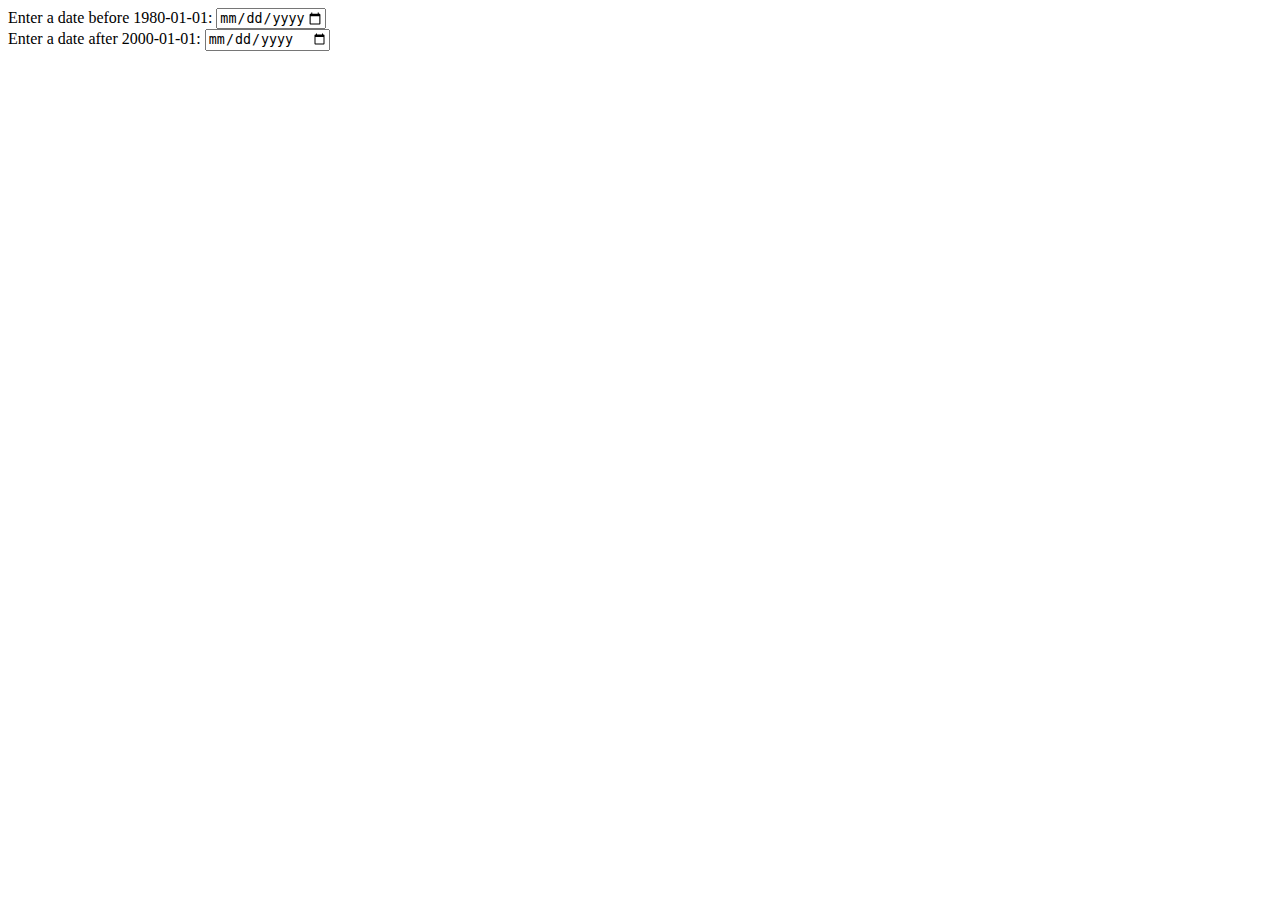
==== index.html @ f6b1ab2a ":sparkles: add same flex property" ====
<!DOCTYPE html>
<html>
<head>
	<meta charset="utf-8">
	<title>Test</title>
	<link rel="stylesheet" type="text/css" href="css/index.css">
</head>
<body>
	<form>
	  Enter a date before 1980-01-01:
	  <input type="date" name="bday" max="1979-12-31"><br>
	  Enter a date after 2000-01-01:
	  <input type="date" name="bday" min="2000-01-02"><br>
	</form>
</body>
</html>
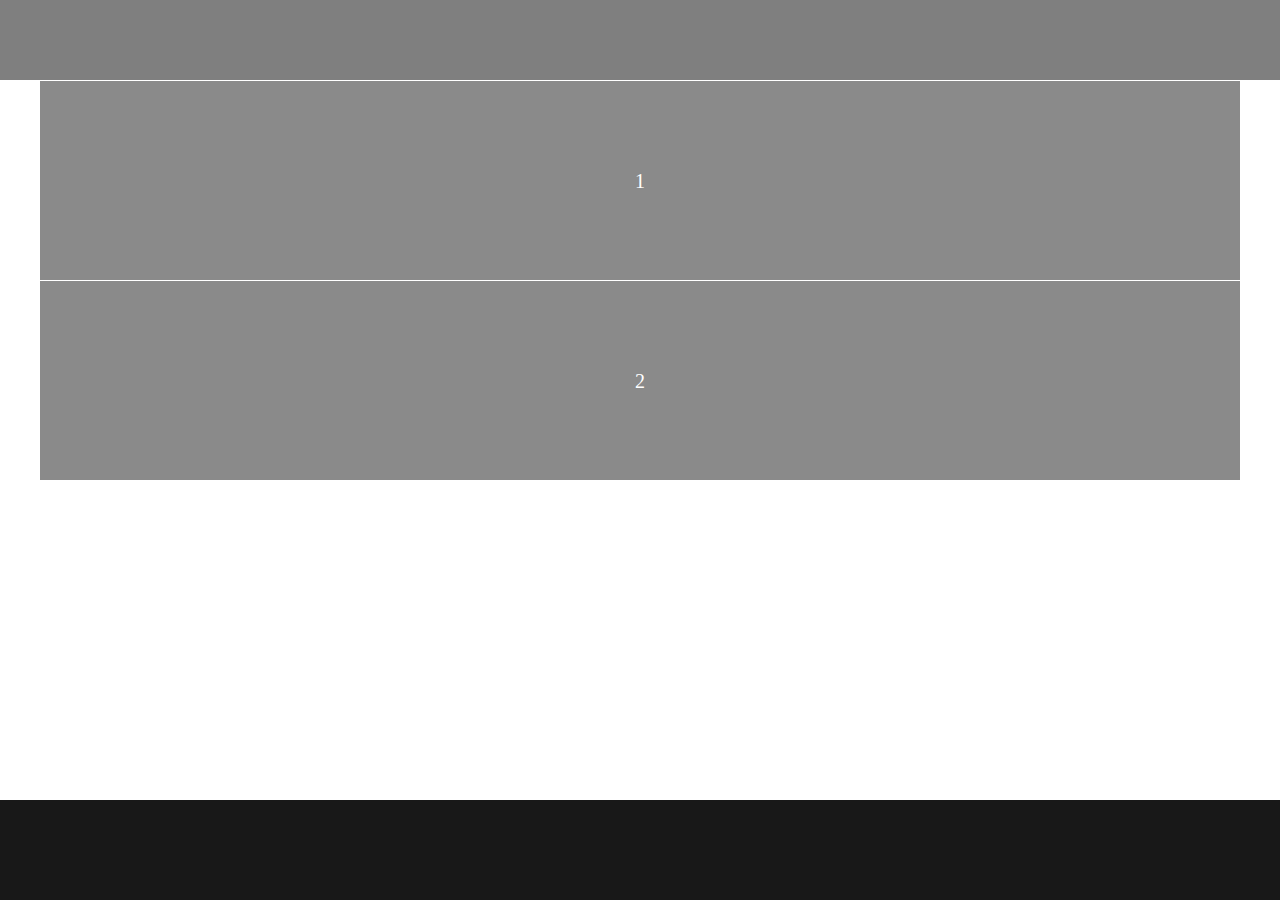
==== commit 19d82f6c: ":sparkles: add Header to Bottom" ====
--- a/index.html
+++ b/index.html
@@ -2,15 +2,31 @@
 <html>
 <head>
 	<meta charset="utf-8">
-	<title>Test</title>
+	<title>Top-Bottom</title>
+	<link rel="stylesheet" type="text/css" href="css/base.css">
+	<link rel="stylesheet" type="text/css" href="css/normal.css">
 	<link rel="stylesheet" type="text/css" href="css/index.css">
 </head>
 <body>
-	<form>
-	  Enter a date before 1980-01-01:
-	  <input type="date" name="bday" max="1979-12-31"><br>
-	  Enter a date after 2000-01-01:
-	  <input type="date" name="bday" min="2000-01-02"><br>
-	</form>
+	<div class="page">
+		<header>
+			<div class="nav">
+				
+			</div>
+		</header>
+		<div class="content">
+			<div class="inner">
+				1
+			</div>
+			<div class="inner">
+				2
+			</div>
+		</div>
+		<footer>
+			<div class="foot_inner">
+				
+			</div>
+		</footer>
+	</div>
 </body>
 </html>--- a/css/base.css
+++ b/css/base.css
@@ -0,0 +1,33 @@
+* {
+	box-sizing: border-box;
+	padding: 0;
+	margin: 0
+}
+html, body {
+	width: 100%;
+	margin: 0;
+	padding: 0
+}
+h1, h2, h3, h4, h5, h6, article, section, div, p {
+	margin: 0;
+	padding: 0
+}
+img {
+	border: 0;
+}
+ul {
+	list-style: none
+}
+a, a:hover {
+	text-decoration: none
+}
+i {
+	font-style: normal
+}
+button,input {
+	outline: 0;
+}
+.cover {
+	height: 100%;
+	width: 100%;
+}
--- a/css/normal.css
+++ b/css/normal.css
@@ -0,0 +1,58 @@
+html,body {
+	height: 100%;
+	width: 100%;
+}
+
+.page {
+	position: relative;
+	height: auto;
+	min-height: 100%;
+	width: 100%;
+}
+
+/*header*/
+header {
+	height: 80px;
+	width: 100%;
+	min-width: 1200px;
+	background-color: rgba(0, 0, 0, .5);
+}
+.nav {
+	height: 100%;
+	width: 1200px;
+	margin: 0 auto;
+}
+
+/*content*/
+.content {
+	height: auto;
+	width: 100%;
+	min-width: 1200px;
+	padding-bottom: 130px;
+}
+.inner {
+	height: 200px;
+	width: 1200px;
+	margin: 0 auto;
+	color: #ffffff;
+	font-size: 20px;
+	text-align: center;
+	line-height: 200px;
+	border-top: 1px solid #ffffff;
+	background-color: rgba(22, 22, 22, 0.5);
+}
+
+/*footer*/
+footer {
+	position: absolute;
+	height: 100px;
+	width: 100%;
+	min-width: 1200px;
+	bottom: 0;
+	background-color: #181818
+}
+.foot_inner {
+	height: 100%;
+	width: 1200px;
+	margin: 0 auto;
+}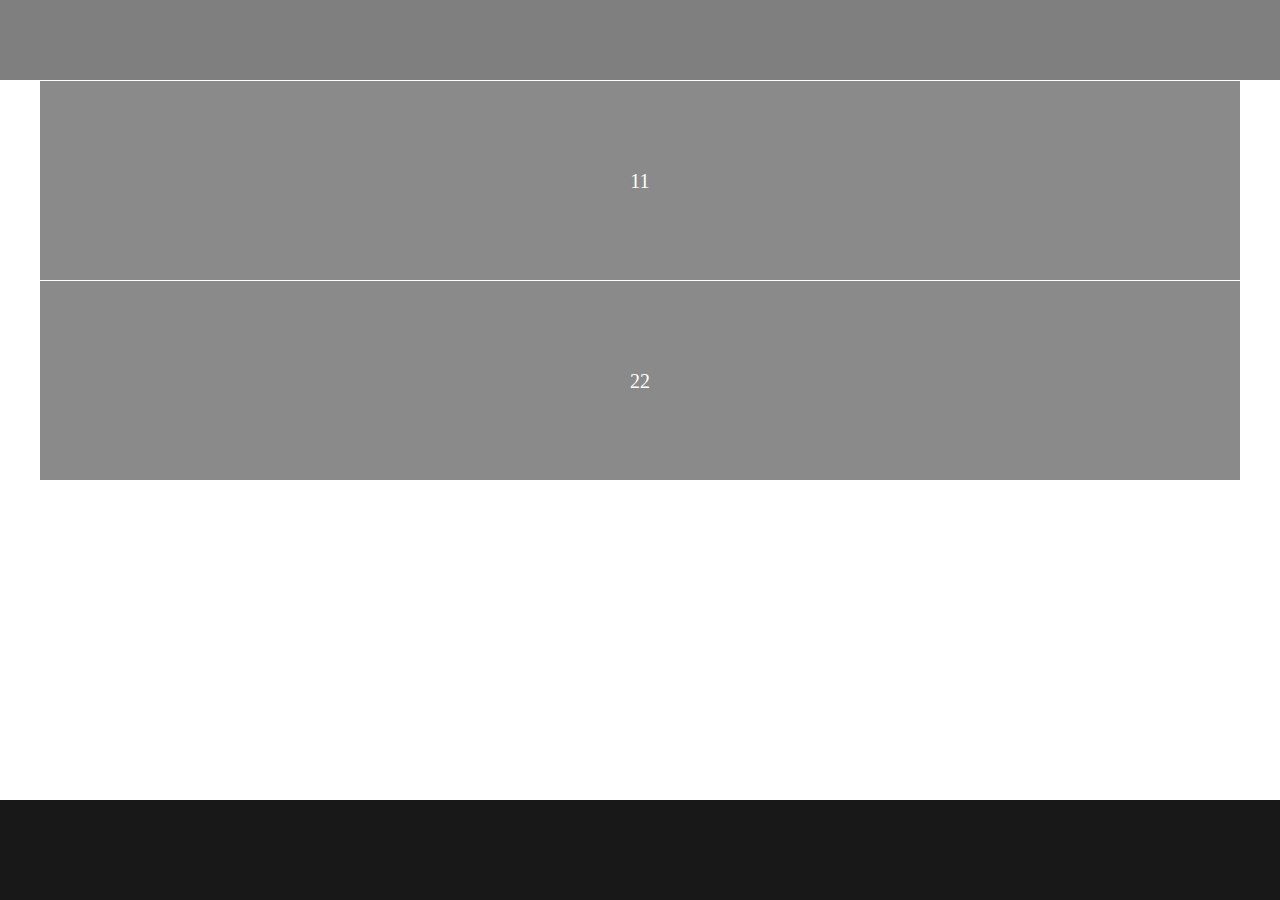
==== commit c907eec7: ":sparkles: learn flex new items" ====
--- a/index.html
+++ b/index.html
@@ -16,10 +16,10 @@
 		</header>
 		<div class="content">
 			<div class="inner">
-				1
+				11
 			</div>
 			<div class="inner">
-				2
+				22
 			</div>
 		</div>
 		<footer>
